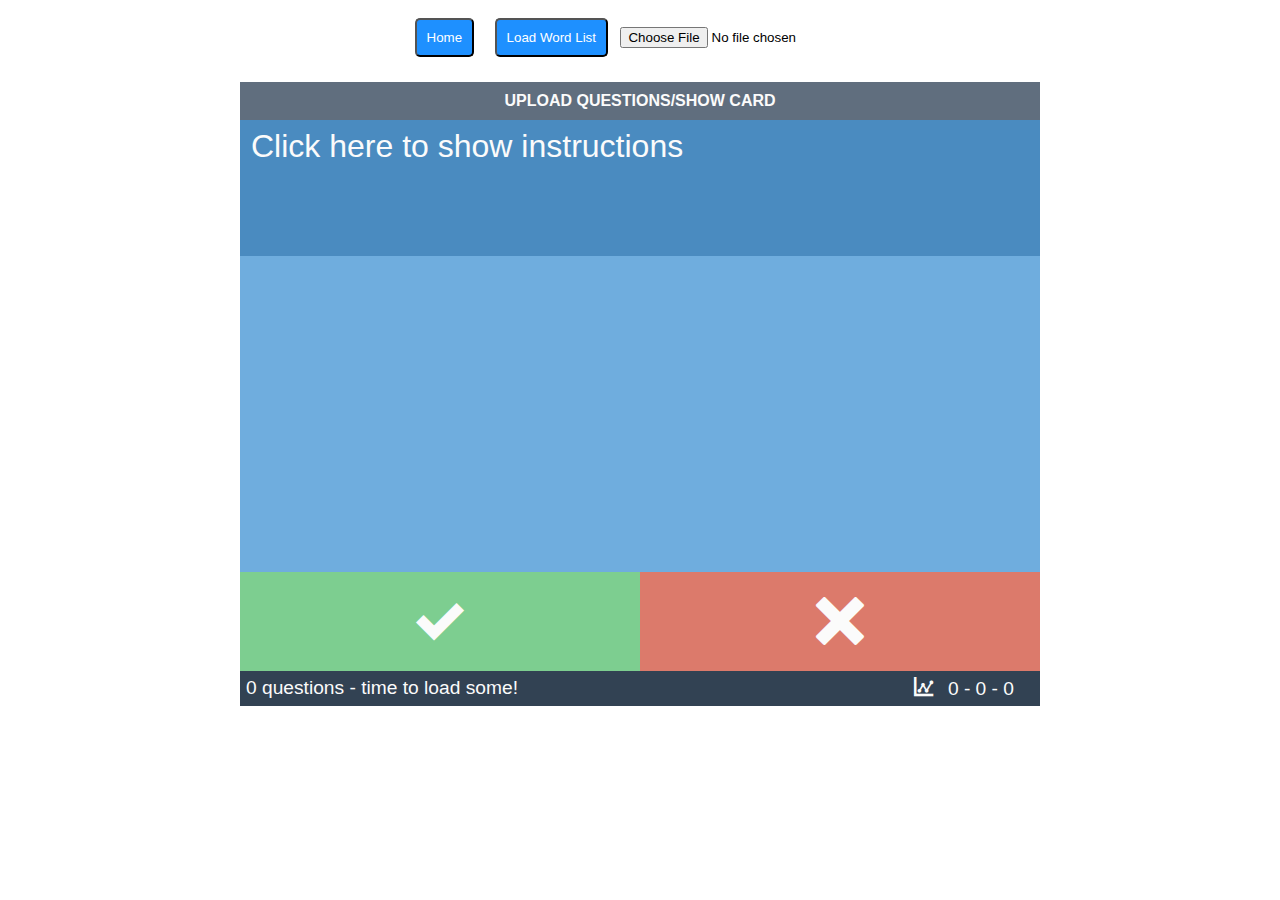
==== flashcard/flashcard.html @ 61b6ede9 "add upload text button, improve flashcard instruction" ====
<!DOCTYPE html>
<html>
  <head>
    <title>Welcome</title>
    <meta name="viewport" content="width=device-width, initial-scale=1" />
    <script src="http://ajax.googleapis.com/ajax/libs/jquery/2.0.0/jquery.min.js"></script>
    <script src="./questions.js"></script>
    <script src="./ouicards.js"></script>
    <!-- <link rel="stylesheet" href="../stylesheet.css" /> -->
    <link rel="stylesheet" href="./card.css" />
    <link rel="stylesheet" href="./fonts.css" />
  </head>

  <body>
    <div class="load-list">
      <button id="home" class="heading"><a href="/index.html">Home</a></button>
      <!-- <h1>Upload Your Word List Here</h1>       -->
      <button id="load-list" class="heading">Load Word List</button>
      <input id="loading" type="file"/>
      
    </div>
    

    <div class="flashcard">
      <div class="upload">
        <label class="upload-questions-label">Upload Questions/Show Card</label>
        <textarea
          id="questions-input-area"
          placeholder="Copy/ paste your comma-separated questions here."
          cols="120"
          rows="20"
        ></textarea>
        <label id="load-questions">Load questions</label>
      </div>

      <div class="question">
        <p>Click here to show instructions</p>
      </div>
      <div class="answer">
        <p>
          Input your vocabulary by uploading or typing in your colon-separated word: definitin pairs 
          in dark-blue area. Each pair should be palced on a separate line. 
        </p>
        <p>
          To reveal an answer click on the light-blue question area. Each word in the word list will be 
          shown randomly twice. In the stats section, there are three digits, respectively indicating 
          the number of "new words", "known words2 and "familiar words".  Clicking "✅ " on a new word
          for the first time will turn it into a "known word", for the second time into a "familiar word".
          Clicking "❌ " will do the opposite. Example: 10-3-8 indicates: 10 new words, 3 known words, 
          8 familiar words. 
        </p>
      </div>

      <div class="controls">
        <div class="correct">
          <label class="icon-checkmark"></label>
        </div>
        <div class="wrong">
          <label class="icon-close"></label>
        </div>
      </div>

      <div class="footer">
        <div class="stats">
          <div class="questions-count">0 questions - time to load some!</div>
          <div class="current-stats">
            <label class="icon-stats"></label>
            <label id="stat-details">0 - 0 - 0</label>
          </div>
        </div>
      </div>
    </div>

    <script src="./start.js"></script>
  </body>
</html>
---- flashcard/card.css ----
/*
*******************************
  Main Styles
*******************************
*/

body {
  font-family: 'HelveticaNeue-Light', 'Helvetica Neue Light', 'Helvetica Neue',
    Helvetica, Arial, 'Lucida Grande', sans-serif;
  font-weight: 300;
}

 .load-list {
  width: 480px;
  margin: 0 auto;
  text-align: center;
  margin-bottom: 15px;
 }

.flashcard {
  width: 800px;
  margin: 0 auto;
  color: #fbfbfb;
}

/*
 *******************************
   Upload Area Styles
 *******************************
 */

.upload {
  background-color: #606e7e;
  text-align: center;
  padding: 10px 0;
  -webkit-user-select: none;
  -moz-user-select: none;
  -ms-user-select: none;
  user-select: none;
}

.upload label {
  text-transform: uppercase;
  font-weight: bold;
  cursor: pointer;
}

#questions-input-area,
#load-questions {
  display: none;
  -webkit-box-sizing: border-box;
  -moz-box-sizing: border-box;
  box-sizing: border-box;
  width: 100%;
}

#load-questions {
  text-transform: uppercase;
  font-weight: bold;
  cursor: pointer;
}

/*
 *******************************
   Controls: Correct, Wrong Styles
 *******************************
 */

.correct,
.wrong {
  -webkit-user-select: none;
  -moz-user-select: none;
  -ms-user-select: none;
  user-select: none;
}

.controls div {
  width: 50%;
  text-align: center;
  padding: 25px 0;
  cursor: pointer;
  display: inline-block;
}

.controls label {
  font-size: 3em;
  cursor: pointer;
}

.correct {
  background-color: #7dce90;
  float: left;
}

.wrong {
  background-color: #dc7a6b;
}

/*
 *******************************
   Question/ Answer Styles
 *******************************
 */

.question,
.answer {
  padding: 8px 11px;
  -webkit-user-select: none;
  -moz-user-select: none;
  -ms-user-select: none;
  user-select: none;
}

.question p,
.answer p {
  margin: 0;
  padding-bottom: 15px;
}

.answer p a {
  color: #fbfbfb;
}

.question {
  background-color: #4a8bc0;
  min-height: 120px;
  font-size: 2em;
}

.answer {
  background-color: #6fadde;
  min-height: 300px;
  font-size: 2em;
}

.answer p {
  display: none;
}

/*
 *******************************
   Footer Styles
 *******************************
 */

.footer > div {
  -webkit-box-sizing: border-box;
  -moz-box-sizing: border-box;
  box-sizing: border-box;
  float: left;
  font-size: 1.2em;
  padding: 6px;
}

.stats {
  background-color: #324253;
  width: 100%;
}

.questions-count {
  display: inline-block;
}

.current-stats {
  float: right;
  margin-right: 20px;
}

.icon-stats {
  margin-right: 10px;
}

.heading {
 
    color:white;
    background-color:dodgerblue;
    border-radius: 5px;
    padding:10px;
    margin:10px 8px;
    cursor: pointer;

}

a {
  text-decoration: none;
  color: white;
}
---- flashcard/fonts.css ----
@font-face {
  font-family: 'icomoon';
  src: url('fonts/icomoon.eot');
}
@font-face {
  font-family: 'icomoon';
  src: url([data-uri])
      format('woff'),
    url([data-uri])
      format('truetype');
  font-weight: normal;
  font-style: normal;
}

/* Use the following CSS code if you want to use data attributes for inserting your icons */
[data-icon]:before {
  font-family: 'icomoon';
  content: attr(data-icon);
  speak: none;
  font-weight: normal;
  font-variant: normal;
  text-transform: none;
  line-height: 1;
  -webkit-font-smoothing: antialiased;
}

/* Use the following CSS code if you want to have a class per icon */
/*
  Instead of a list of all class selectors,
  you can use the generic selector below, but it's slower:
  [class*="icon-"] {
  */
.icon-cloud-upload,
.icon-checkmark,
.icon-close,
.icon-remove,
.icon-stats {
  font-family: 'icomoon';
  speak: none;
  font-style: normal;
  font-weight: normal;
  font-variant: normal;
  text-transform: none;
  line-height: 1;
  -webkit-font-smoothing: antialiased;
}
.icon-cloud-upload:before {
  content: '\e000';
}
.icon-checkmark:before {
  content: '\e001';
}
.icon-close:before {
  content: '\e002';
}
.icon-remove:before {
  content: '\e003';
}
.icon-stats:before {
  content: '\e004';
}
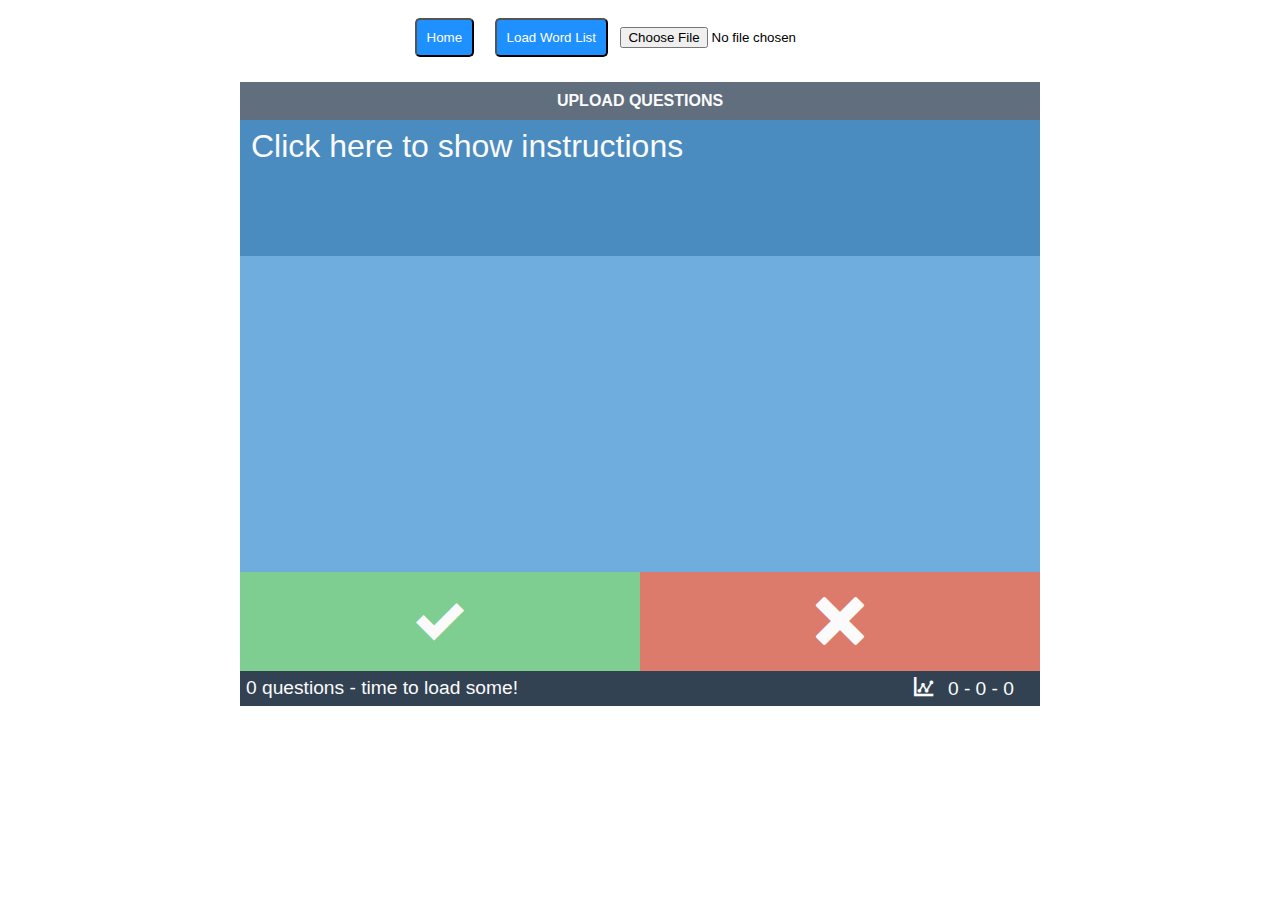
==== commit 14507dc2: "modified loadList function for flashcard" ====
--- a/flashcard/flashcard.html
+++ b/flashcard/flashcard.html
@@ -3,8 +3,7 @@
   <head>
     <title>Welcome</title>
     <meta name="viewport" content="width=device-width, initial-scale=1" />
-    <script src="http://ajax.googleapis.com/ajax/libs/jquery/2.0.0/jquery.min.js"></script>
-    <script src="./questions.js"></script>
+    <script src="https://ajax.googleapis.com/ajax/libs/jquery/2.0.0/jquery.min.js"></script>
     <script src="./ouicards.js"></script>
     <!-- <link rel="stylesheet" href="../stylesheet.css" /> -->
     <link rel="stylesheet" href="./card.css" />
@@ -13,7 +12,7 @@
 
   <body>
     <div class="load-list">
-      <button id="home" class="heading"><a href="/index.html">Home</a></button>
+      <button id="home" class="heading"><a onclick="history.back()">Home</a></button>
       <!-- <h1>Upload Your Word List Here</h1>       -->
       <button id="load-list" class="heading">Load Word List</button>
       <input id="loading" type="file"/>
@@ -23,10 +22,10 @@
 
     <div class="flashcard">
       <div class="upload">
-        <label class="upload-questions-label">Upload Questions/Show Card</label>
+        <label class="upload-questions-label">Upload Questions</label>
         <textarea
           id="questions-input-area"
-          placeholder="Copy/ paste your comma-separated questions here."
+          placeholder="Copy/ paste your colon-separated questions here."
           cols="120"
           rows="20"
         ></textarea>
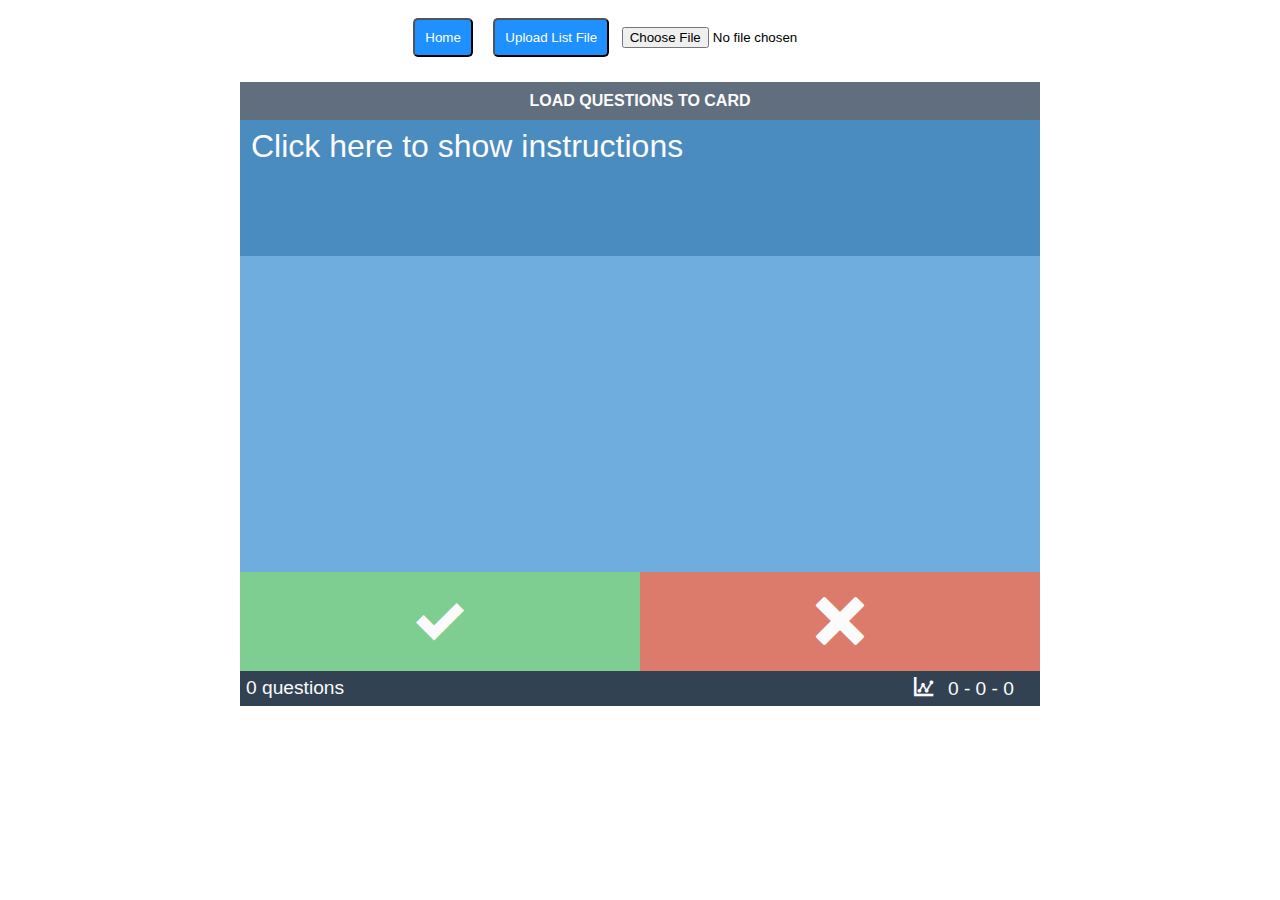
==== commit c313cf9d: "changed flashcard button texts" ====
--- a/flashcard/flashcard.html
+++ b/flashcard/flashcard.html
@@ -14,7 +14,7 @@
     <div class="load-list">
       <button id="home" class="heading"><a onclick="history.back()">Home</a></button>
       <!-- <h1>Upload Your Word List Here</h1>       -->
-      <button id="load-list" class="heading">Load Word List</button>
+      <button id="load-list" class="heading">Upload List File</button>
       <input id="loading" type="file"/>
       
     </div>
@@ -22,7 +22,7 @@
 
     <div class="flashcard">
       <div class="upload">
-        <label class="upload-questions-label">Upload Questions</label>
+        <label class="upload-questions-label">load Questions to Card</label>
         <textarea
           id="questions-input-area"
           placeholder="Copy/ paste your colon-separated questions here."
